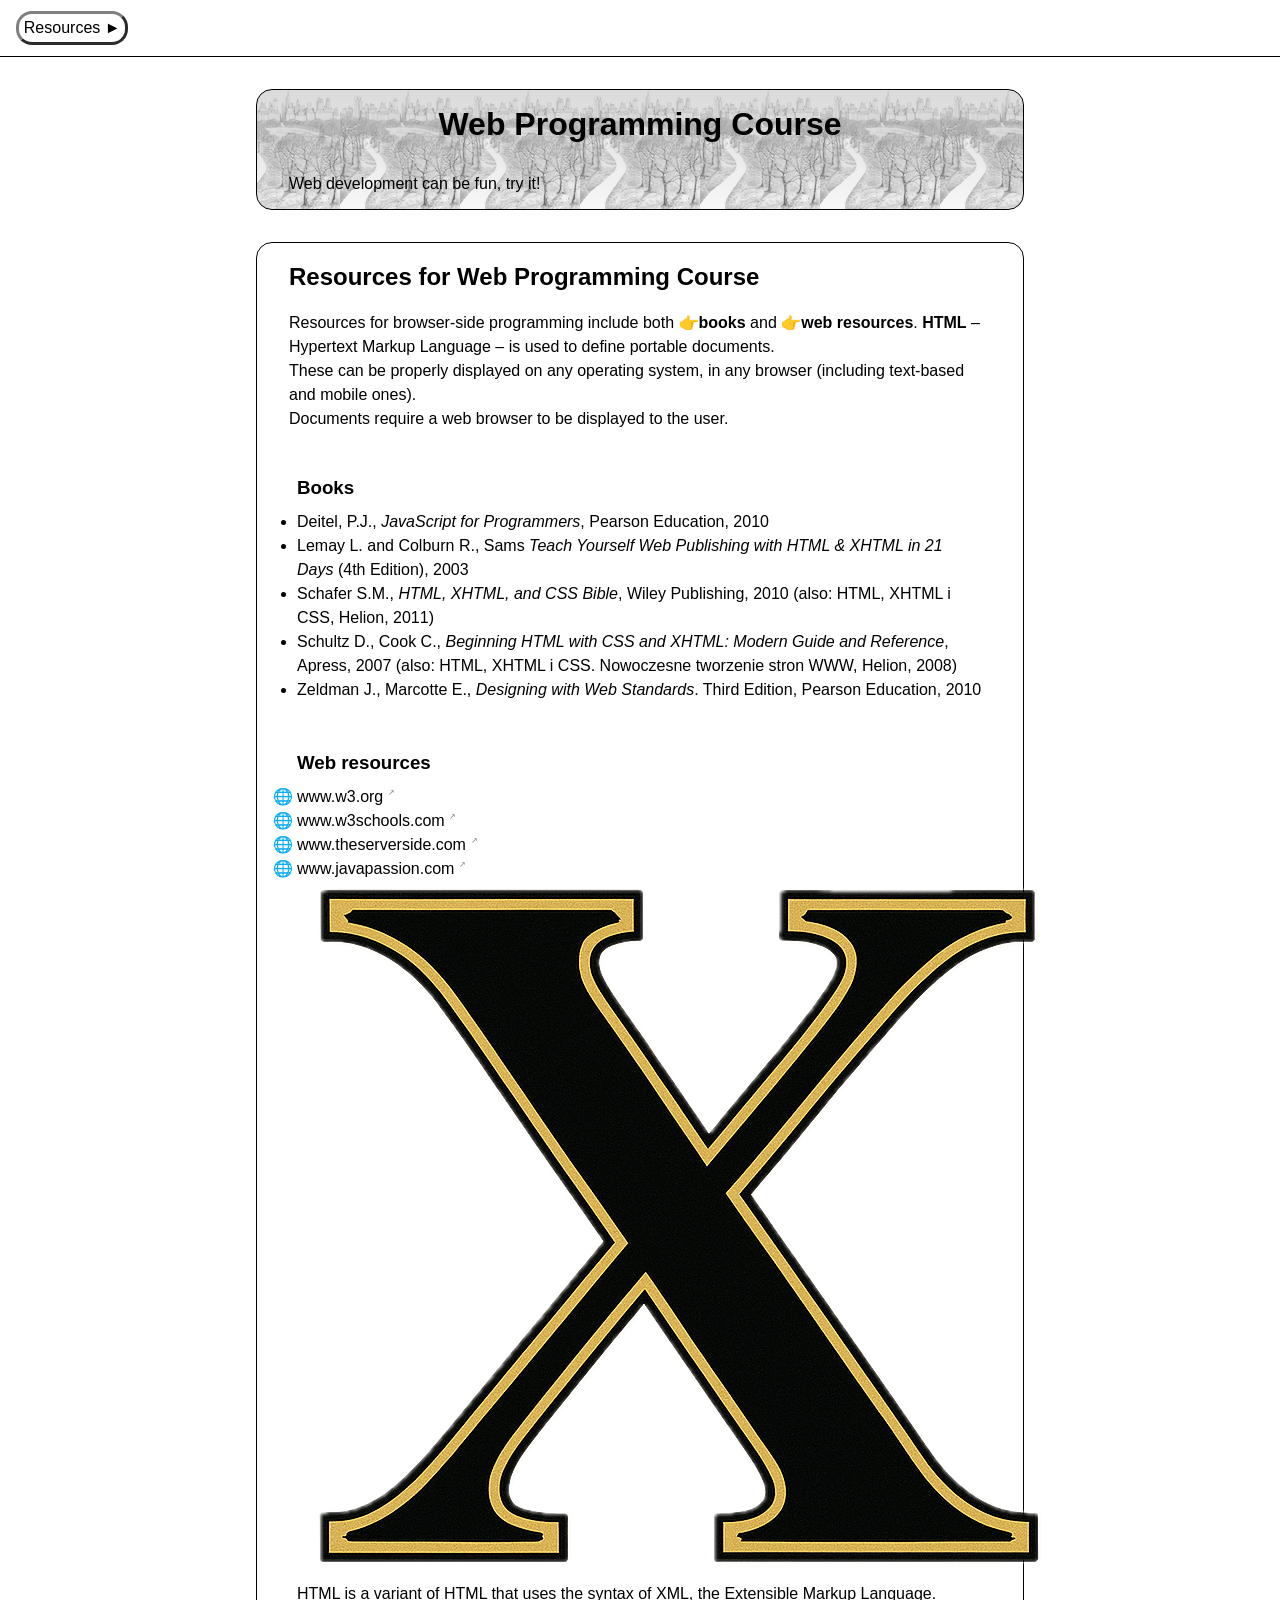
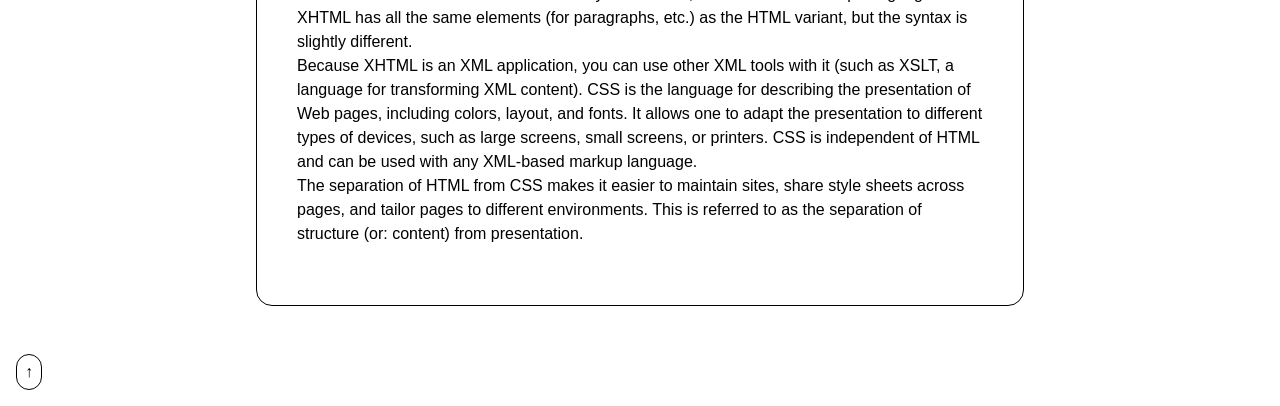
==== Lab4/index.html @ 554553ef "Lab 4 and Lab 5 init" ====
<!DOCTYPE html>
<html lang="en">
<head>
  <meta charset="UTF-8">
  <title>Resources for Web Programming</title>
  <link rel="stylesheet" href="style.css">
</head>

<body id="top" class="page-home">

  <!-- NAVIGATION -->
  <nav class="page-nav">
   

    <div class="menu">
      <span>Resources ►</span>

      <div class="menu__submenu">
        <a href="#books">Books</a>
        <a href="#web">Web</a>
        <a href="form.html">Sign in</a>
      </div>
    </div>
  </nav>

  <!-- HEADER -->
  <header class="container page-header">
    <h1>Web Programming Course</h1>
    <p>Web development can be fun, try it!</p>
  </header>

  <!-- MAIN CONTENT -->
  <main class="container page-main">
    <article id="resources">

      <h2>Resources for Web Programming Course</h2>

      <p class="article-introduction">
        Resources for browser-side programming include both
        <a href="#books" class="article-introduction__link">books</a> and
        <a href="#web" class="article-introduction__link">web resources</a>.
        <b>HTML</b> – Hypertext Markup Language – is used to define
        portable documents.<br>
        These can be properly displayed on any operating
        system, in any browser (including text-based and mobile ones).<br>
        Documents require a web browser to be displayed to the user.
      </p>

      <!-- BOOKS SECTION -->
      <section id="books">
        <h3>Books</h3>
        <ul>
          <li>Deitel, P.J., <cite>JavaScript for Programmers</cite>, Pearson Education,
            <time datetime="2010">2010</time></li>

          <li>Lemay L. and Colburn R., Sams 
            <cite>Teach Yourself Web Publishing with HTML &amp; XHTML in 21 Days</cite>
            (4th Edition), <time datetime="2003">2003</time></li>

          <li>Schafer S.M., <cite>HTML, XHTML, and CSS Bible</cite>, Wiley Publishing,
            <time datetime="2010">2010</time> (also: HTML, XHTML i CSS, Helion, 2011)</li>

          <li>Schultz D., Cook C., 
            <cite>Beginning HTML with CSS and XHTML: Modern Guide and Reference</cite>,
            Apress, <time datetime="2007">2007</time>
            (also: HTML, XHTML i CSS. Nowoczesne tworzenie stron WWW, Helion, 2008)</li>

          <li>Zeldman J., Marcotte E., <cite>Designing with Web Standards</cite>.
            Third Edition, Pearson Education,
            <time datetime="2010">2010</time></li>
        </ul>
      </section>

      <!-- WEB RESOURCES SECTION -->
      <section id="web" class="resources-web">
        <h3>Web resources</h3>

         <ol>
          <li><a class="resource-link" href="https://www.w3.org/">www.w3.org</a></li>
          <li><a class="resource-link" href="https://www.w3schools.com/">www.w3schools.com</a></li>
          <li><a class="resource-link" href="https://www.theserverside.com/">www.theserverside.com</a></li>
          <li><a class="resource-link" href="https://www.javapassion.com/">www.javapassion.com</a></li>
        </ol>

        <!-- paragrafy z obrazkiem do float -->
        <p>
          <img src="x_s.png" alt="HTML/XHTML icon">
          HTML is a variant of HTML that uses the syntax of XML, the Extensible Markup Language.
        </p>
        <p>
          XHTML has all the same elements (for paragraphs, etc.) as the HTML variant, 
          but the syntax is slightly different.
        </p>
        <p>
          Because XHTML is an XML application, you can use other XML tools with it (such as XSLT, 
          a language for transforming XML content). 
          CSS is the language for describing the presentation of Web pages, including colors, 
          layout, and fonts. It allows one to adapt the presentation to different types of devices,
          such as large screens, small screens, or printers. CSS is independent of HTML
          and can be used with any XML-based markup language.
        </p>
        <p>
          The separation of HTML from CSS makes it easier to maintain sites, share style sheets
          across pages, and tailor pages to different environments. This is referred to as
          the separation of structure (or: content) from presentation.
        </p>

       
      </section>

    </article>
  </main>

  <!-- BACK TO TOP  -->
  <a href="#top" class="go-top">&uarr;</a>

</body>
</html>
---- Lab4/style.css ----
/* ---------------------------------------------------
   RESET & GLOBALS
------------------------------------------------------ */

*,
*::before,
*::after {
  box-sizing: border-box;
  margin: 0;
  padding: 0;
}

html {
  font-family: Arial, Helvetica, sans-serif;
  font-size: 16px;
}

body {
  background: white;
}

a {
  text-decoration: none;
  color: black;
}

h1 {
  margin-bottom: 2rem;
}

h2 {
  margin-bottom: 1rem;
}

h3 {
  margin-bottom: 0.5rem;
}

section {
  margin-block: 2.5rem;
  border-radius: 1rem;
  padding: 0.2rem 0.5rem;
}

/* ---------------------------------------------------
   COMMON LAYOUT
------------------------------------------------------ */

.container {
  border: 0.07rem solid black;
  border-radius: 1rem;

  padding-inline: 2rem;
  padding-block: 1rem;
  margin-bottom: 2rem;


  width: clamp(20rem, 60%, 70rem);
  /* width: 60%; */
  margin-inline: auto;

  overflow-wrap: anywhere;
}

/* ---------------------------------------------------
    HEADER
------------------------------------------------------ */
.page-header {
  text-align: center;

  background-color: #f2f2f2;
  background-image: linear-gradient(
      rgba(213, 212, 212, 0.8),
      rgba(255, 255, 255, 0.4)
    ),
    url("header.png");
  background-position: center bottom;
  background-repeat: repeat-x;

}

.page-header p {
  text-align: left;
}

/* ---------------------------------------------------
    MAIN
------------------------------------------------------ */
.page-main{
  line-height: 1.5;
}

/* ---------------------------------------------------
    NAV
------------------------------------------------------ */

.page-nav {
  width: 100%;            
  border-bottom: 0.1rem solid black;
  padding: 0.7rem 1rem;
  margin-bottom: 2rem;
}


.menu {
  display: inline-block;
  border: 0.2rem outset gray;
  border-radius: 1rem;
  padding: 0.3rem;

  white-space: nowrap;
}

/* The trick to make the menu appear on hover */
.menu__submenu {
  display: none;
}

.menu:hover .menu__submenu {
  display: inline-block;
}

/* -------------------------------------------------------
   SECTION :target HIGHLIGHT
-------------------------------------------------------- */

section:target,
section:target h3 {
  background-color: rgba(255, 253, 210);
}

/* -------------------------------------------------------
   LINKS IN MAIN CONTENT
-------------------------------------------------------- */

.article-introduction__link {
  font-weight: bold;
}

.article-introduction__link::before {
  content: "\1F449";
}


/* -------------------------------------------------------
   WEB RESOURCES
-------------------------------------------------------- */

.resources-web li::marker {
  content: "\1F310  ";
}


.resource-link::after {
  content: "\2197";
  color: gray;
  font-size: 0.5rem;
  vertical-align: super;
  margin-left: 0.3rem;
}


/* -------------------------------------------------------
   "BACK TO TOP" LINK
-------------------------------------------------------- */

.go-top {
  margin: 1rem;
  padding: 0.5rem;
  border-radius: 5rem;
  border: black solid 0.1rem;
  display: inline-block;

}

/* -------------------------------------------------------
   HOVER ON LINKS/ VISITED LINKS
-------------------------------------------------------- */

.page-main a:visited,
.resources-web a:visited {
  color: rgb(122, 131, 202);
}

a:hover {
  color: rgb(149, 149, 149);
  text-decoration: underline;
}

.page-nav a:hover {
  color: rgb(255, 149, 27);  
  text-decoration: none;      
}

.go-top:hover {
  color: inherit;
  text-decoration: none;
}
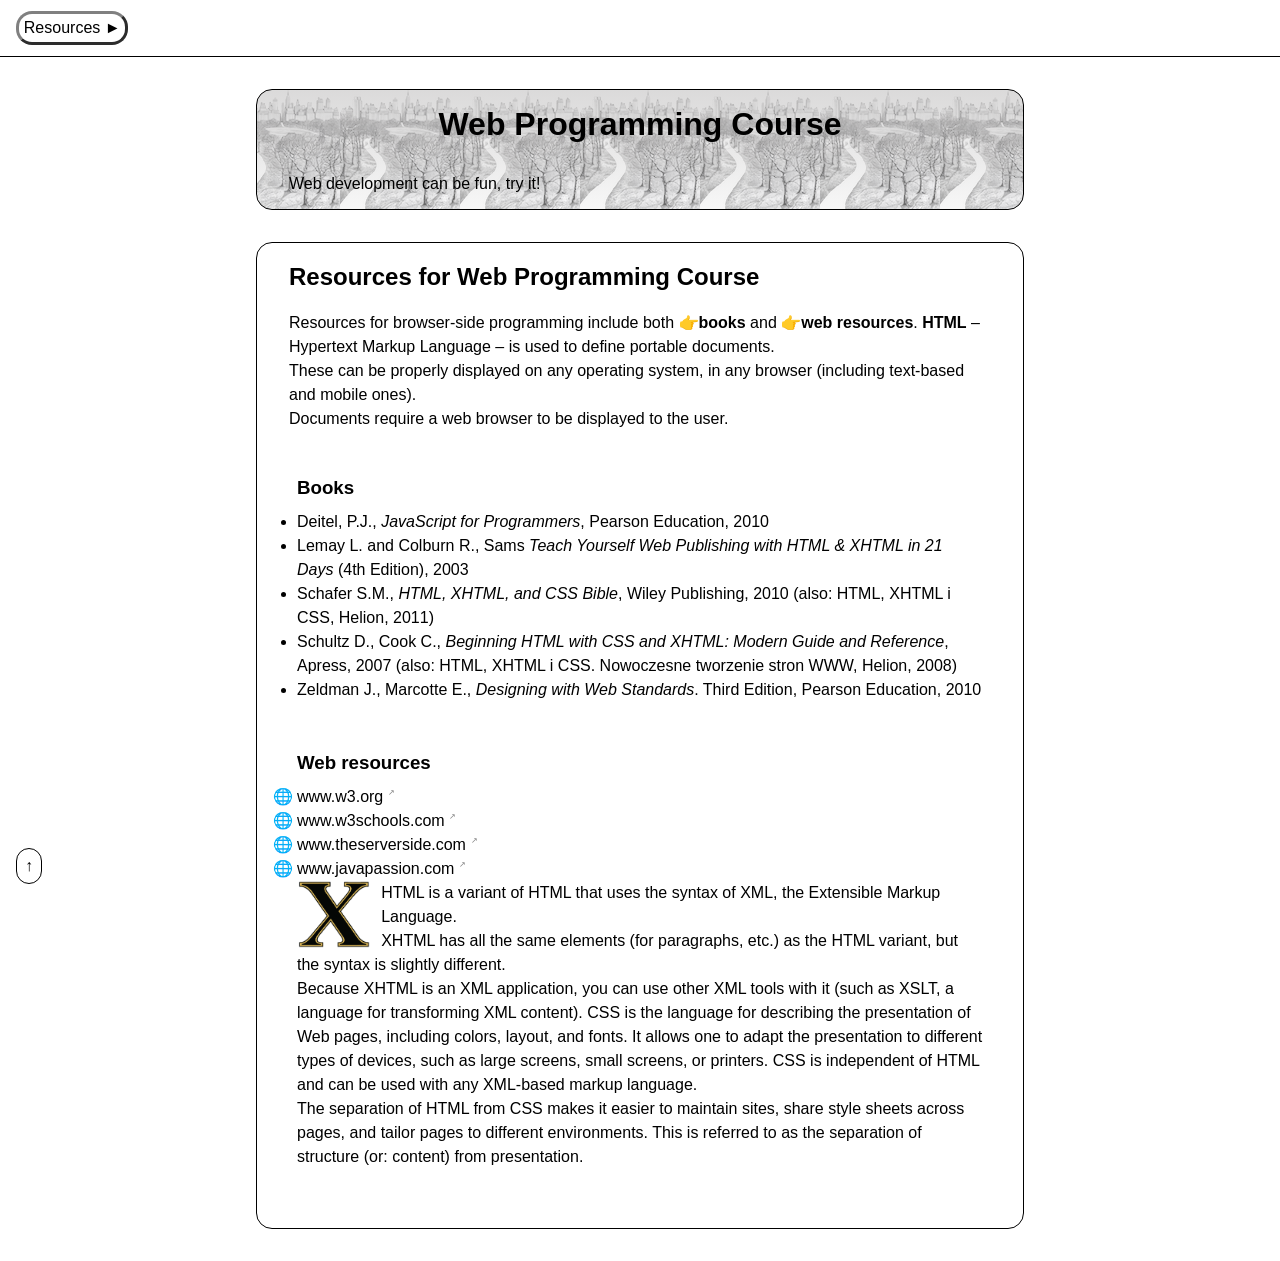
==== commit 9f73a43a: "Lab 4 style task 6 this x stuff" ====
--- a/Lab4/index.html
+++ b/Lab4/index.html
@@ -84,7 +84,7 @@
 
         <!-- paragrafy z obrazkiem do float -->
         <p>
-          <img src="x_s.png" alt="HTML/XHTML icon">
+          <img src="x_s.png" class="web-intro-image" alt="HTML/XHTML icon" width="50">
           HTML is a variant of HTML that uses the syntax of XML, the Extensible Markup Language.
         </p>
         <p>
--- a/Lab4/style.css
+++ b/Lab4/style.css
@@ -117,7 +117,9 @@
 }
 
 .menu:hover .menu__submenu {
-  display: inline-block;
+  display: flex;
+  flex-direction: column;
+  width: calc();
 }
 
 /* -------------------------------------------------------
@@ -197,5 +199,42 @@
   text-decoration: none;
 }
 
-
-
+/* #books > h3 - we select the header books */
+#books > h3, #web > h3 {
+  position: sticky;
+  top: 0;
+}
+
+.go-top {
+  position: fixed;
+  bottom: 0;
+  left: 0;
+}
+
+/*
+.menu__submenu {
+    display: none;
+    position: absolute;
+    top: 100%;
+    left: 0;
+    z-index: 1;
+    background-color: white;
+    border: 0.2rem outset gray;
+    border-radius: 1rem;
+    padding: 0.3rem;
+}
+
+.menu:hover .menu__submenu {
+    display: inline-block;
+}
+
+.menu:hover {
+    border-color: transparent;
+}
+*/
+
+.web-intro-image {
+  float: left;
+  width: 73px;
+  margin: 0 0.7rem 0.25rem 0;
+}
